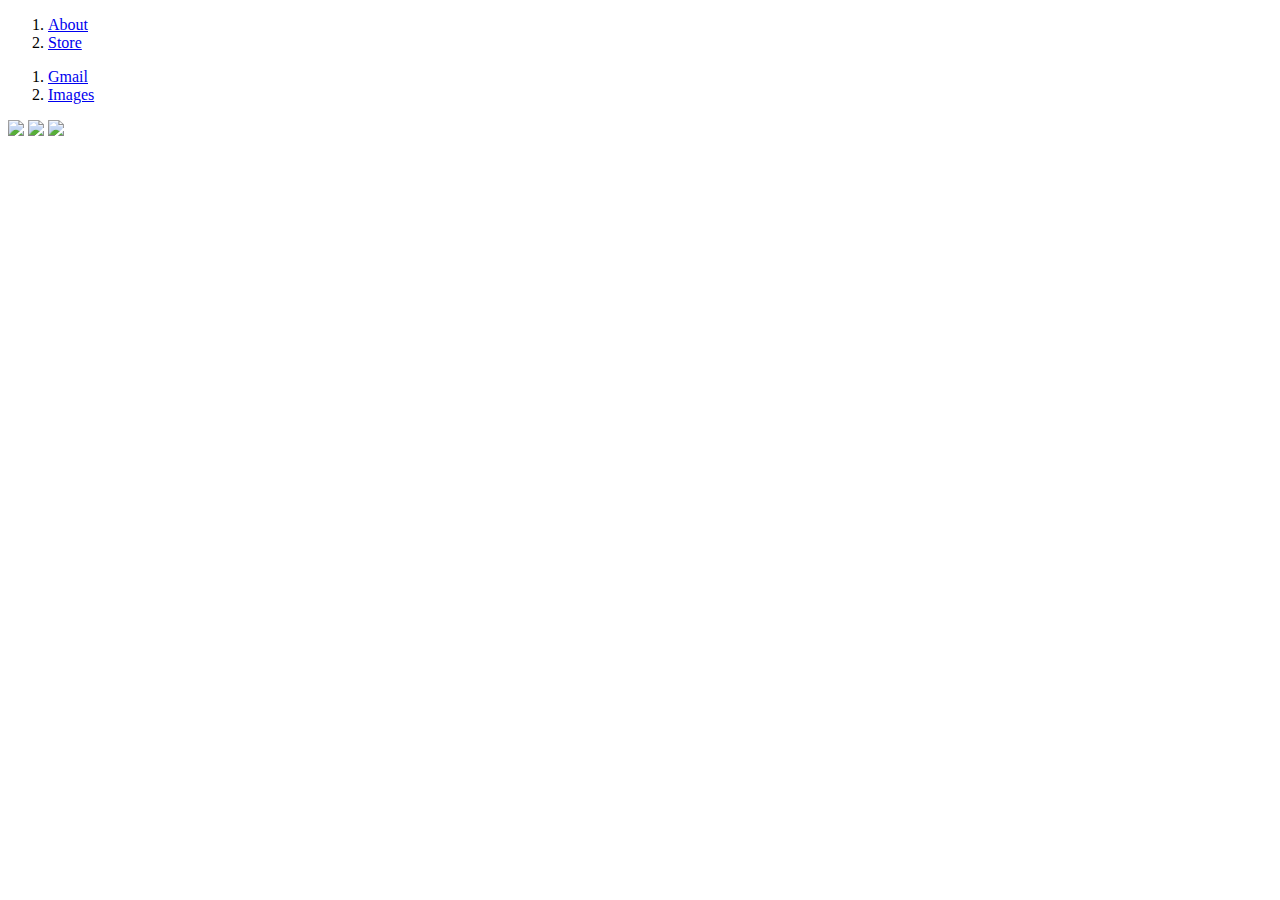
==== module-2/task/start/index.html @ a2351197 "completing tasks 1-4" ====
<!DOCTYPE html>
<html>
<head>
  <title>Google Home Page Clone</title>
</head>
<body>
  <ol>
    <li><a href="https://about.google/?fg=1&utm_source=google-GB&utm_medium=referral&utm_campaign=hp-header" target="_blank">About</a></li>
    <li><a href="https://store.google.com/GB?utm_source=hp_header&utm_medium=google_ooo&utm_campaign=GS100042&hl=en-GB" target="_blank">Store</a></li>
    </ol>
  <ol>  
  <li><a href="mailto:adamleem01@gmail.com">Gmail</a></li>
  <li><a href="https://www.google.co.uk/imghp?hl=en&authuser=0&ogbl" target="_blank">Images</a></li>
  </ol>
  <img src="../assets/google_logo.png">
  <img src="../assets/mag_glass.svg">
  <img src="../assets/microphone.svg">
</body>
</html>
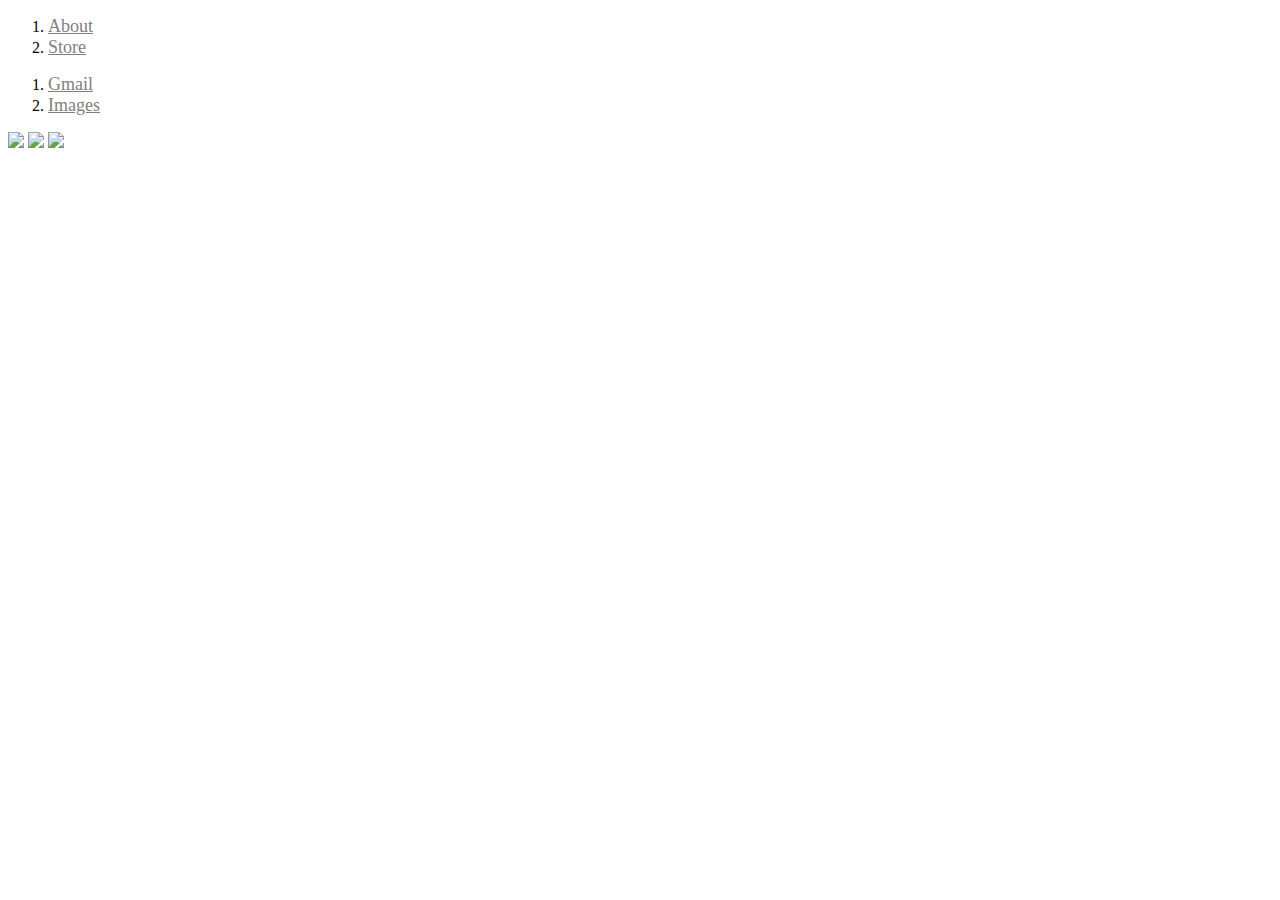
==== commit bb4b5c28: "adding header element and CSS" ====
--- a/module-2/task/start/index.html
+++ b/module-2/task/start/index.html
@@ -2,18 +2,23 @@
 <html>
 <head>
   <title>Google Home Page Clone</title>
+  <link rel="stylesheet" href="styles/styles.css">
 </head>
 <body>
+  <header>
   <ol>
     <li><a href="https://about.google/?fg=1&utm_source=google-GB&utm_medium=referral&utm_campaign=hp-header" target="_blank">About</a></li>
     <li><a href="https://store.google.com/GB?utm_source=hp_header&utm_medium=google_ooo&utm_campaign=GS100042&hl=en-GB" target="_blank">Store</a></li>
     </ol>
   <ol>  
-  <li><a href="mailto:adamleem01@gmail.com">Gmail</a></li>
-  <li><a href="https://www.google.co.uk/imghp?hl=en&authuser=0&ogbl" target="_blank">Images</a></li>
+    <li><a href="mailto:adamleem01@gmail.com">Gmail</a></li>
+    <li><a href="https://www.google.co.uk/imghp?hl=en&authuser=0&ogbl" target="_blank">Images</a></li>
   </ol>
+  </header>
+
   <img src="../assets/google_logo.png">
   <img src="../assets/mag_glass.svg">
   <img src="../assets/microphone.svg">
+  
 </body>
 </html>--- a/module-2/task/start/styles/styles.css
+++ b/module-2/task/start/styles/styles.css
@@ -0,0 +1,4 @@
+a {
+    color: gray;
+    font-size: 18px;
+}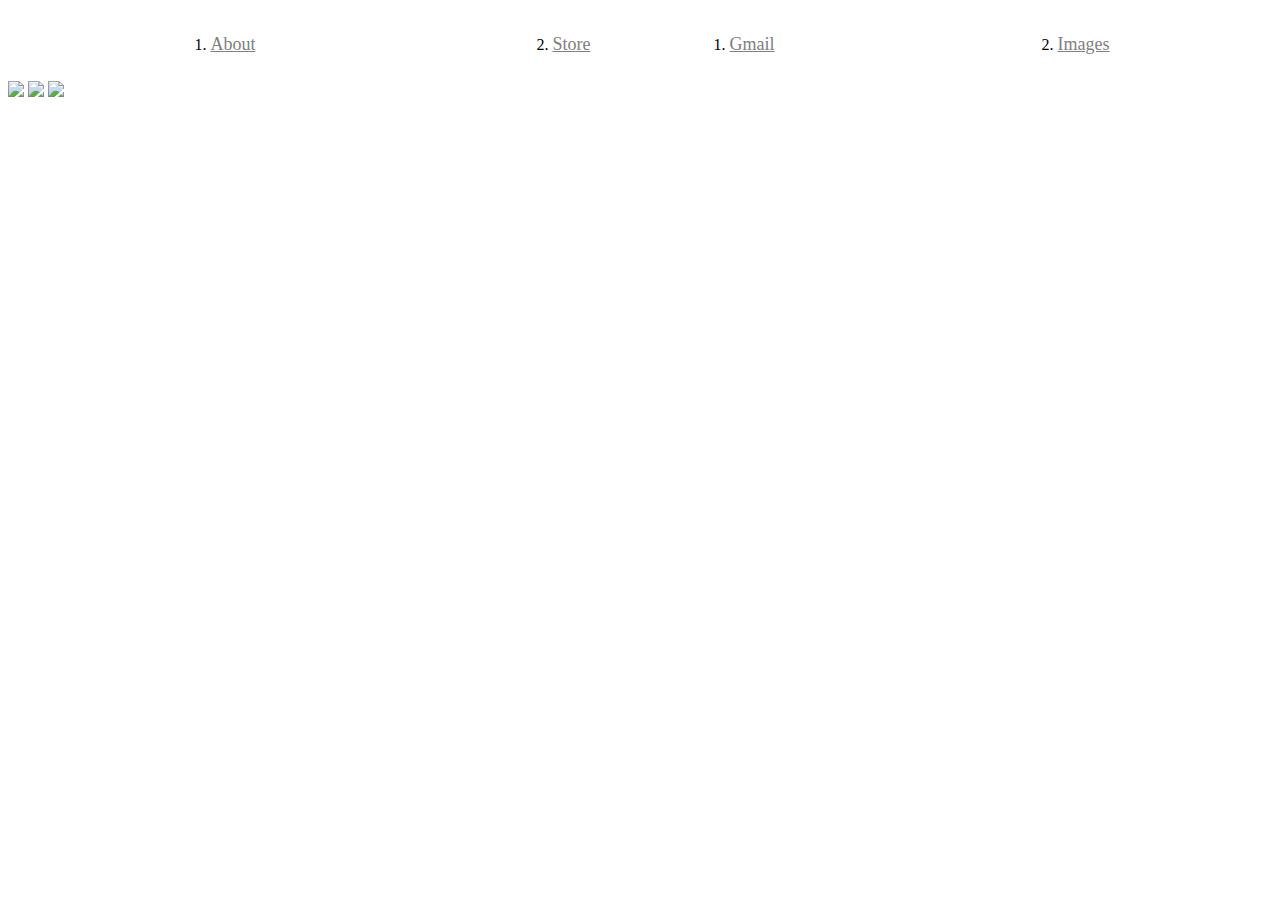
==== commit 9edf7b33: "Update index.html" ====
--- a/module-2/task/start/index.html
+++ b/module-2/task/start/index.html
@@ -1,24 +1,30 @@
 <!DOCTYPE html>
 <html>
+
 <head>
   <title>Google Home Page Clone</title>
   <link rel="stylesheet" href="styles/styles.css">
 </head>
+
 <body>
   <header>
-  <ol>
-    <li><a href="https://about.google/?fg=1&utm_source=google-GB&utm_medium=referral&utm_campaign=hp-header" target="_blank">About</a></li>
-    <li><a href="https://store.google.com/GB?utm_source=hp_header&utm_medium=google_ooo&utm_campaign=GS100042&hl=en-GB" target="_blank">Store</a></li>
+    <ol>
+      <li><a href="https://about.google/?fg=1&utm_source=google-GB&utm_medium=referral&utm_campaign=hp-header"
+          target="_blank">About</a></li>
+      <li><a
+          href="https://store.google.com/GB?utm_source=hp_header&utm_medium=google_ooo&utm_campaign=GS100042&hl=en-GB"
+          target="_blank">Store</a></li>
     </ol>
-  <ol>  
-    <li><a href="mailto:adamleem01@gmail.com">Gmail</a></li>
-    <li><a href="https://www.google.co.uk/imghp?hl=en&authuser=0&ogbl" target="_blank">Images</a></li>
-  </ol>
+    <ol>
+      <li><a href="mailto:adamleem01@gmail.com">Gmail</a></li>
+      <li><a href="https://www.google.co.uk/imghp?hl=en&authuser=0&ogbl" target="_blank">Images</a></li>
+    </ol>
   </header>
 
   <img src="../assets/google_logo.png">
   <img src="../assets/mag_glass.svg">
   <img src="../assets/microphone.svg">
-  
+
 </body>
+
 </html>--- a/module-2/task/start/styles/styles.css
+++ b/module-2/task/start/styles/styles.css
@@ -1,4 +1,21 @@
 a {
     color: gray;
     font-size: 18px;
+}
+
+header {
+    display:flex;
+    width:90%;
+    margin: 0 auto;
+    padding:10px;
+    flex-wrap: wrap;
+    justify-content: space-evenly;
+    align-items: center;
+}
+
+header ol {
+    display: flex;
+    justify-content: space-between;
+    width: 380px;
+
 }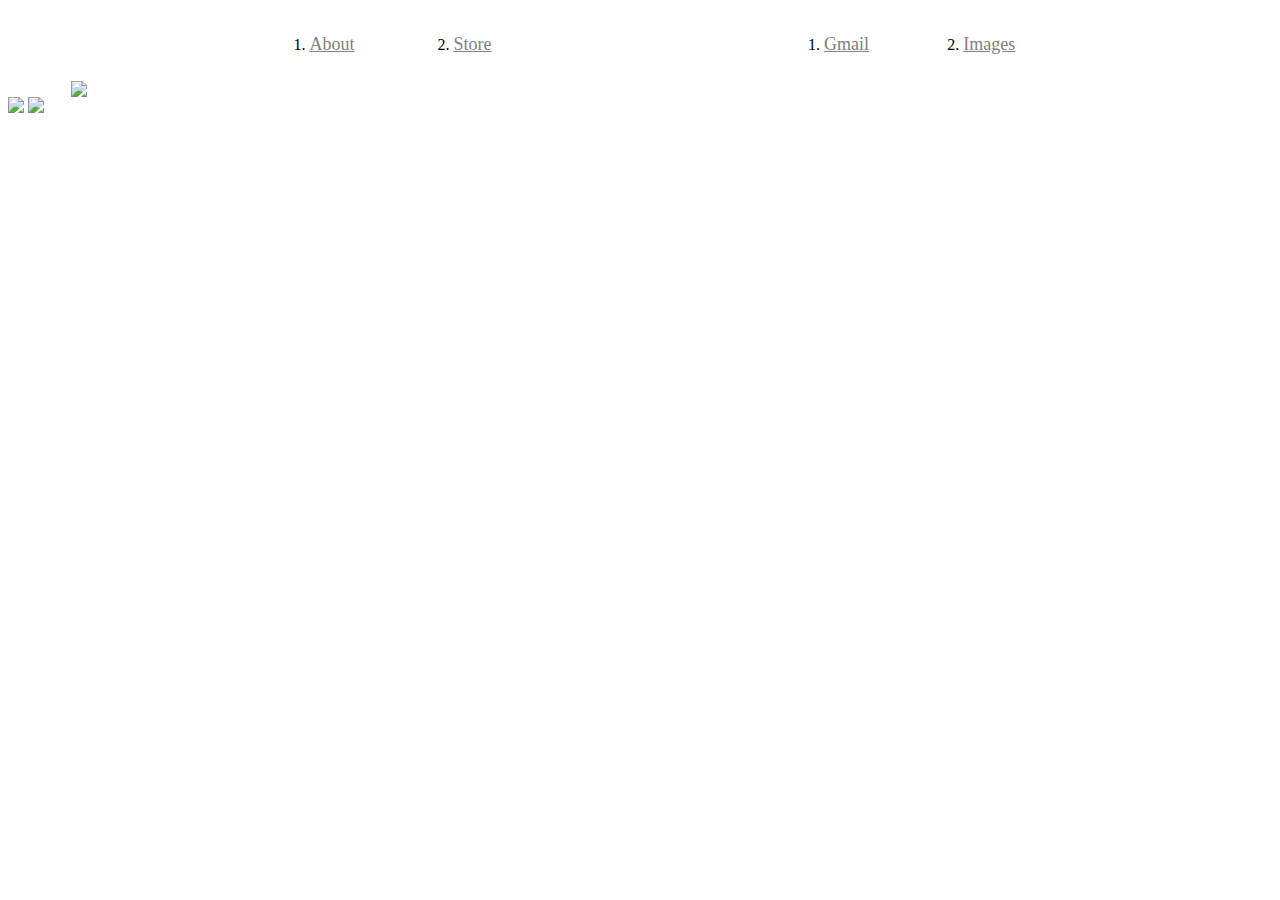
==== commit 0e44231c: "completing javascript" ====
--- a/module-2/task/start/index.html
+++ b/module-2/task/start/index.html
@@ -20,11 +20,12 @@
       <li><a href="https://www.google.co.uk/imghp?hl=en&authuser=0&ogbl" target="_blank">Images</a></li>
     </ol>
   </header>
-
-  <img src="../assets/google_logo.png">
-  <img src="../assets/mag_glass.svg">
-  <img src="../assets/microphone.svg">
-
+  <div class=logo>
+    <img src="../assets/google_logo.png">
+  </div>
+    <img src="../assets/mag_glass.svg">
+    <img src="../assets/microphone.svg">
+  
 </body>
 
 </html>--- a/module-2/task/start/styles/styles.css
+++ b/module-2/task/start/styles/styles.css
@@ -15,7 +15,14 @@
 
 header ol {
     display: flex;
-    justify-content: space-between;
+    justify-content: space-evenly;
     width: 380px;
 
+}
+
+.logo {
+    display: flex;
+    height: auto;
+    width: 90%;
+    margin: 0 auto;
 }